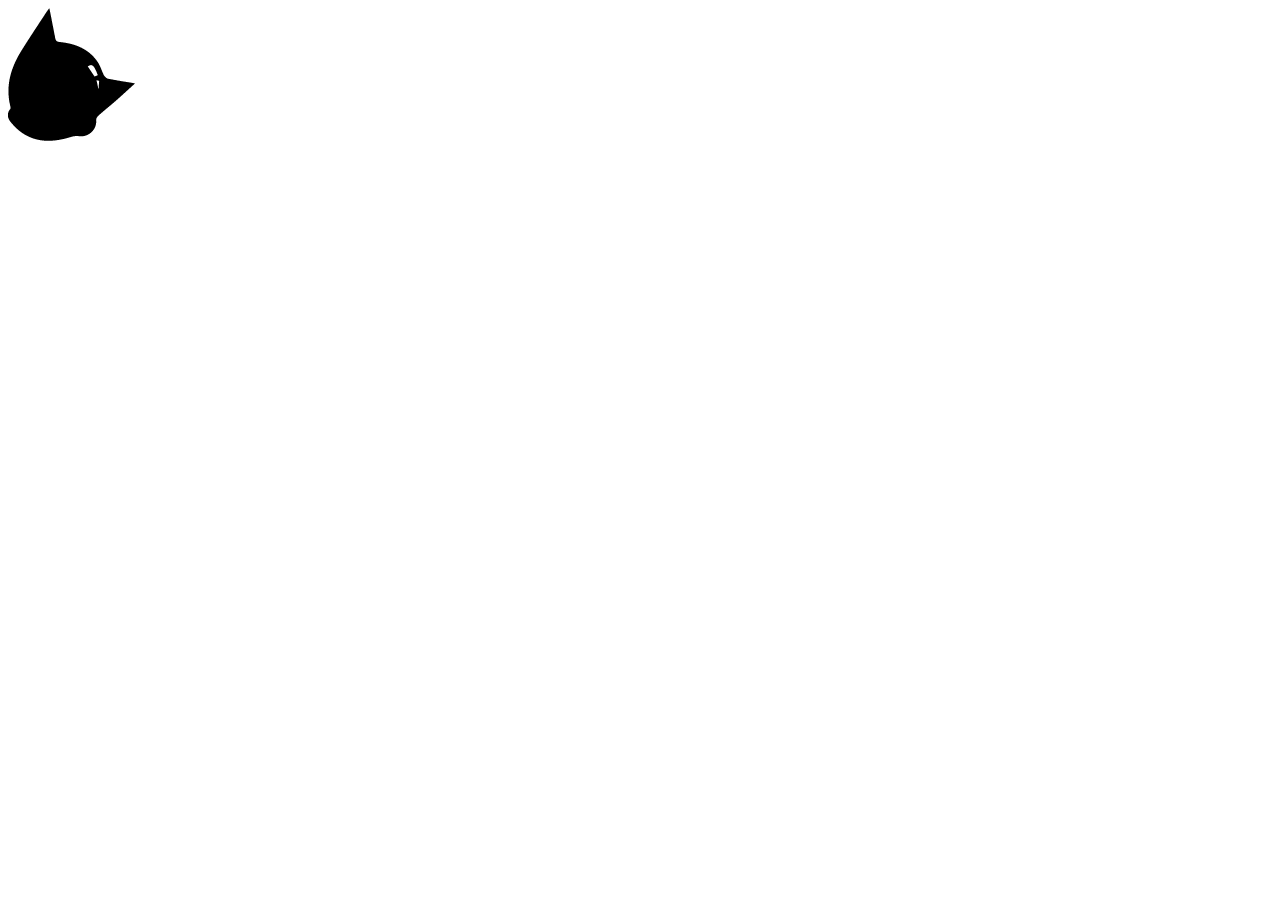
==== about /index.html @ bcc640dc "added variables" ====
<!doctype html>
<html lang="en">
    <head>
        <meta charset="utf-8"/>
        <title>Osamu Tezuka About</title>

        <!--View Port-->
        <meta name="viewport" content="width=device-width, initial-scalle=1" />
        
        <!--Google Fonts-->
        <link href="https://fonts.googleapis.com/css?family=Bangers|Coiny" rel="stylesheet">

        <!--Main CSS-->
        <link href="css/style.css" rel="stylesheet" type="text/css" />        
    </head>

    <body>
        <header class="site-header">
            <div class="site-identity">
             <a href="#"><img src="img/logo.png" alt="logo" /></a>   
            
            </div>
        </header>
    </body>
</html>
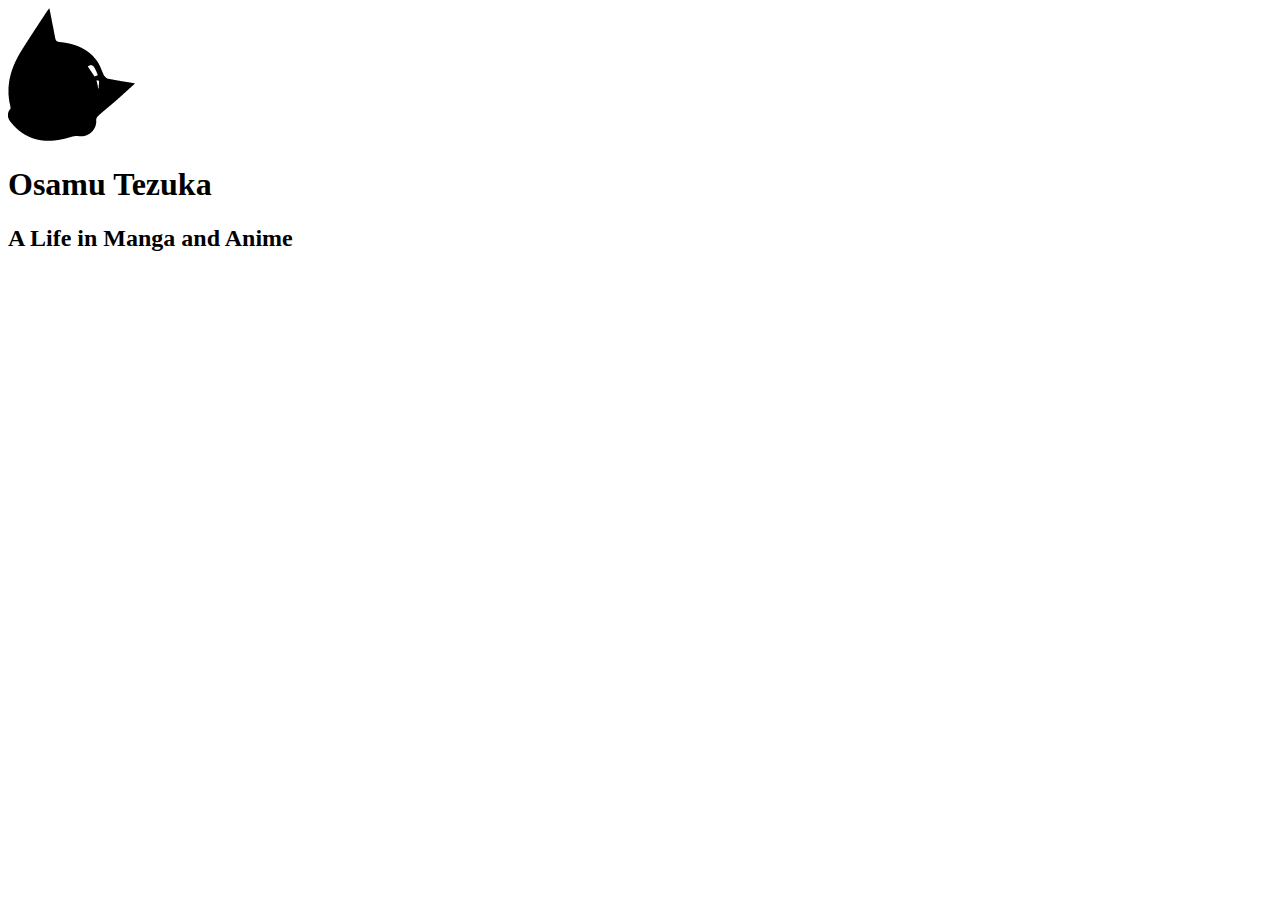
==== commit 8d3560cf: "added variable" ====
--- a/about /index.html
+++ b/about /index.html
@@ -17,9 +17,13 @@
     <body>
         <header class="site-header">
             <div class="site-identity">
-             <a href="#"><img src="img/logo.png" alt="logo" /></a>   
-            
+             <a href="#"><img src="img/logo.png" alt="logo" /></a> 
+             <h1>Osamu Tezuka</h1>
+             <h2>A Life in Manga and Anime</h2>  
             </div>
+            <div> </div>
+        
+
         </header>
     </body>
 </html>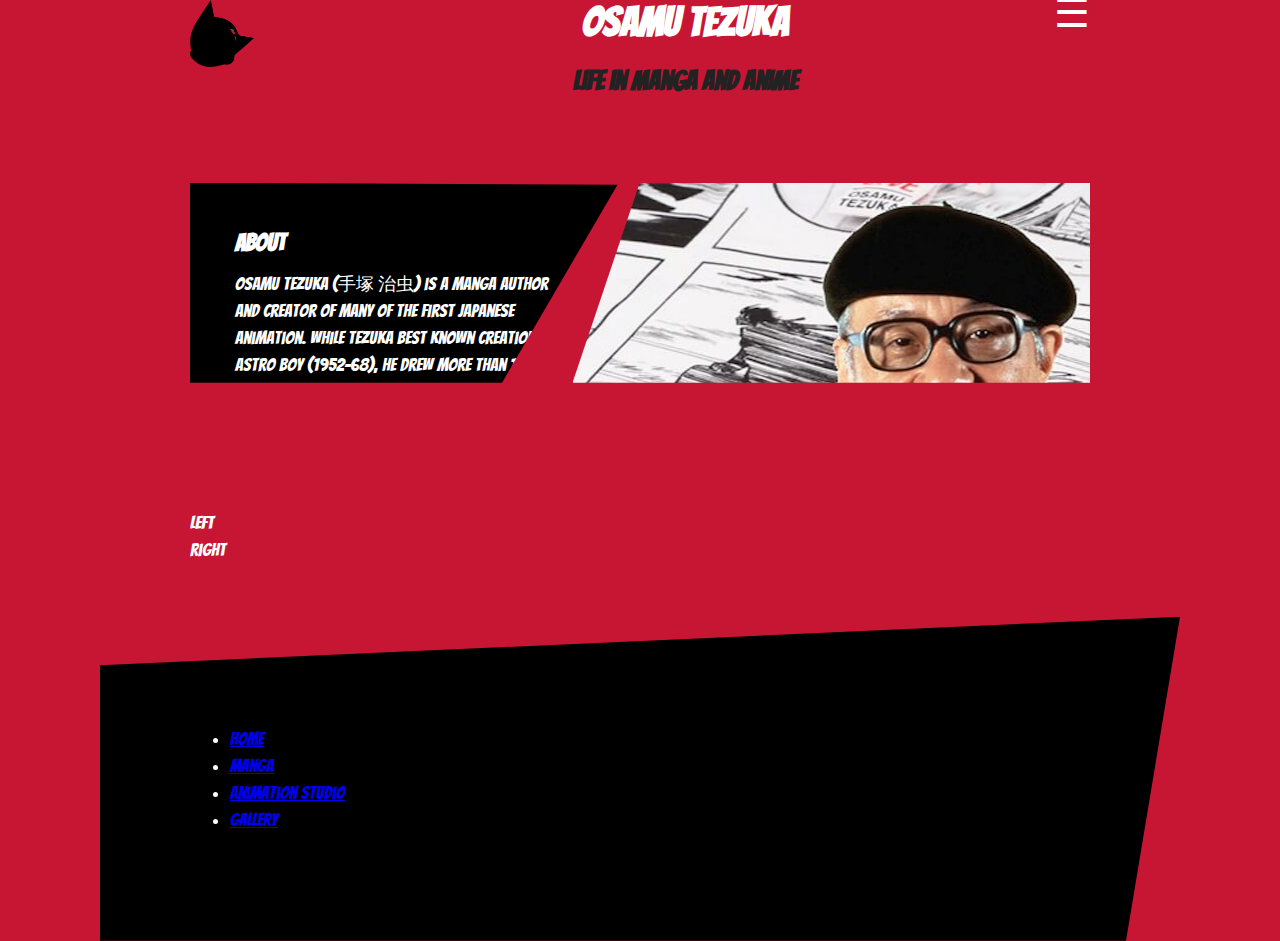
==== commit 1a30cb67: "added variable" ====
--- a/about /index.html
+++ b/about /index.html
@@ -1,29 +1,81 @@
-<!doctype html>
+<! doctype html>
 <html lang="en">
-    <head>
-        <meta charset="utf-8"/>
-        <title>Osamu Tezuka About</title>
 
-        <!--View Port-->
-        <meta name="viewport" content="width=device-width, initial-scalle=1" />
+<head>
+    <meta charset="utf-8"/>
+    <title>About</title>
+   
+    <!--VIEW PORT-->
+    <meta name="viewport" content="width=device-width, initial-scalle=1" />
+
+    <!--GOOGLE FONTS-->
+    <link href="https://fonts.googleapis.com/css?family=Bangers|Coiny" rel="stylesheet">
+
+    <!--MAIN CSS-->
+    <link href="css/style.css" rel="stylesheet" type="text/css" />
+</head>
+
+<body>
+        <header class="site-header">
+                <div class="site-identity">
+                    <a href="index.html"><img src="img/logo.png" alt="tezuka/index.html" class="headerlogo" />
+                    </div>
+                <div class="text-centered">
+                    <h2>Osamu Tezuka</h2>
+                </div>
+                    <h3>Life in Manga and Anime</h3>
+     <div id="mySidenav" class="sidenav">
+                <a href="javascript:void(0)" class="closebtn" onclick="closeNav()">×</a>
+                <a href="#">Home</a>
+                <a href="#">Manga</a>
+                <a href="#">Animation Studio</a>
+                <a href="#">Gallery</a>
+            </div>
+            <span style="font-size:40px;cursor:pointer" onclick="openNav()">☰</span>
+            </header>
+<main>
+    <section class="hero">
+        <div class="left">
+            <h4>About</h4>
+            <p>Osamu Tezuka (手塚 治虫) is a manga author 
+                    and creator of many of the first Japanese 
+                    animation. While Tezuka  best known 
+                    creation is Astro Boy (1952-68), he drew 
+                    more than 150,000 pages of manga in his 
+                    lifetime – touching on every style and 
+                    genre. </p>
+                </div>
+        <div class="right"></div>
+  </section>
+           
+  <section class="home-section1">
+        <div class="left">Left</div>
+        <div class="right">Right</div>
+      </section>
         
-        <!--Google Fonts-->
-        <link href="https://fonts.googleapis.com/css?family=Bangers|Coiny" rel="stylesheet">
+    
+  
 
-        <!--Main CSS-->
-        <link href="css/style.css" rel="stylesheet" type="text/css" />        
-    </head>
+</main>
 
-    <body>
-        <header class="site-header">
-            <div class="site-identity">
-             <a href="#"><img src="img/logo.png" alt="logo" /></a> 
-             <h1>Osamu Tezuka</h1>
-             <h2>A Life in Manga and Anime</h2>  
-            </div>
-            <div> </div>
-        
+<header class="site-footer">
+    <nav class="site-navigation">
+        <ul>
+            <li><a href="#">Home</a></li>
+            <li><a href="#">Manga</a></li>
+            <li><a href="#">Animation Studio</a></li>
+            <li><a href="#">Gallery</a></li>
+        </ul>
+    </nav>
+</header>
 
-        </header>
-    </body>
+
+
+
+
+
+    
+    <script src="js/script.js"></script>
+
+</body>
 </html>--- a/about /css/style.css
+++ b/about /css/style.css
@@ -0,0 +1,408 @@
+/* VARIABLES */
+body {
+    background: rgb(199, 22, 51);
+    margin: 0;
+    max-width: 900px;
+    margin: 0 auto;
+    overflow: hidden;
+   }
+  
+  /* VARIABLES */
+  body {
+    font-family: "Bangers","Coiny", cursive; }
+  
+  /* -------------------------------- 
+  CSS TABLE OF CONTENTS
+  #TYPOGRPAHY
+      #TYPOGRAPHIC SCALE
+      #TYPE SPECIMEN 
+  #COMPONENTS
+      #BUTTONS
+  #LAYOUT
+      #MEDIA QUERY
+      #CONTAINER
+      #RESPONSIVE TYPE
+      #GRID
+  ---------------------------------- */
+  h1, h2, h3, h4, h5, h6 {
+    font-family: "Bangers", cursive; }
+  
+  /* TYPOGRAPHY */
+  body {
+    font-size: 100%;
+    /* 16 px */
+    font-family:"Bangers","Coiny", cursive;;
+    line-height: 1.5em;
+    color: rgb(255,255,255); }
+  
+  h1, h2, h3, h4, h5, h6 {
+    font-family: "Bangers","Coiny", cursive;
+    margin: 0 0 .5em 0;
+    max-width: 38em; }
+  
+  /* #HEADINGS
+      Based on a Traditional Typographic Scale
+      48, 36, 24, 21, 18, 16
+  */
+  h1 {
+    font-size: 3em;
+    line-height: 1em; }
+  
+  /* 48px / 16px = 3em */
+  h2 {
+    font-size: 2.25em;
+    line-height: 1.1em; }
+  
+  /* 36px / 16px = 2.25em */
+  h3 {
+    font-size: 1.5em;
+    line-height: 1.2em; }
+  
+  /* 24px / 16px = 1.5em */
+  h4 {
+    font-size: 1.3125em;
+    line-height: 1.3em; }
+  
+  /* 21px / 16px = 1.3125em */
+  h5 {
+    font-size: 1.125em;
+    line-height: 1.4em; }
+  
+  /* 18px / 16px = 1.125em */
+  h6 {
+    font-size: 1em;
+    line-height: 1.5em; }
+  
+  /* 16px / 16px = 1em */
+  p {
+    margin: 0 0 .5em 0;
+    max-width: 38em; 
+    word-wrap: inherit}
+  
+  /*Horizantol Rule*/
+  hr {
+    border: 0;
+    height: 1px;
+    margin: 3em 0;
+    background: rgba(0, 0, 0, 0.5); }
+  
+  .headline {
+    font-size: 4em;
+    color: #b95292;
+    margin: 0; }
+  
+  .subheadline {
+    font-family:"Coiny", cursive;
+    font-size: 2em;
+    font-weight: normal;
+    color: rgba(0, 0, 0, 0.5);
+    margin: 0.25em 0 0.5em 0; }
+  
+  .meta {
+    font-size: .875em;
+    color: rgba(0, 0, 0, 0.5);
+    margin-bottom: 1.5em; }
+  
+  .text-centered {
+    text-align: center; }
+    .text-centered * {
+      margin-left: auto;
+      margin-right: auto; }
+  
+  .sectionhead {
+    font-family: "Coiny", cursive;
+    font-size: 1em;
+    font-weight: normal;
+    text-transform: uppercase;
+    letter-spacing: 0.2em;
+    text-align: center;
+    margin: 1em auto; }
+  
+  .sectionhead:after {
+    display: block;
+    content: "";
+    width: 50px;
+    border: 4px solid #b95292;
+    margin: 1em auto 6em auto; }
+  
+  /* COMPONENTS */
+  .button,
+  a.button {
+    font-size: .8em;
+    display: inline-block;
+    background-color: #8080ff;
+    border: 1px solid #280080;
+    color: #fff;
+    padding: 1.25em 2.5em;
+    border-radius: 3em;
+    margin-top: .5em;
+    margin-bottom: .5em;
+    border: 1px solid #8080ff;
+    cursor: pointer;
+    line-height: 1em;
+    text-transform: uppercase;
+    letter-spacing: .2em;
+    line-height: 1em; }
+  
+  button.alt,
+  a.button.alt {
+    background-color: rgba(255, 255, 255, 0);
+    border: 1px solid #39c;
+    color: #39c; }
+  
+  button :hover,
+  a.button:hover {
+    background-color: #280080;
+    color: #fff;
+    border-color: #280080;
+    text-decoration: none; }
+  
+  /* LAYOUT */
+  * {
+    -webkit-box-sizing: border-box;
+    box-sizing: border-box; }
+  
+  body {
+    font-size: 87.5%; /* 14 px */ 
+    }
+  
+  .container {
+    width: 100%;
+    margin: 0 auto;
+    padding: 0 4%; }
+  
+  @media (min-width: 768px) {
+    body {
+      font-size: 100%;
+      /* 16 px */ } }
+  
+  @media (min-width: 992px) {
+    .container {
+      max-width: 1200px;
+      padding: 0 50px; } }
+  
+  @media (min-width: 1250px) {
+    body {
+      font-size: 112.5%;
+      /* 18 px */ }
+    .container {
+      max-width: 1200px; } }
+  
+  /* Grid */
+  .row {
+    display: -webkit-box;
+    display: -ms-flexbox;
+    display: flex;
+    -ms-flex-wrap: wrap;
+    flex-wrap: wrap;
+    margin-left: 1%;
+    margin-right: 1%;
+    -webkit-box-pack: center;
+    -ms-flex-pack: center;
+    justify-content: center;
+    -webkit-box-align: center;
+    -ms-flex-align: center;
+    align-items: center; }
+    .row.swapped {
+      -webkit-box-orient: horizontal;
+      -webkit-box-direction: reverse;
+      -ms-flex-direction: row-reverse;
+      flex-direction: row-reverse; }
+  
+  .row > .column {
+    -webkit-box-flex: 1;
+    -ms-flex-positive: 1;
+    flex-grow: 1;
+    margin: 0 1% 2% 1%;
+    display: -webkit-box;
+    display: -ms-flexbox;
+    display: flex;
+    -webkit-box-orient: vertical;
+    -webkit-box-direction: normal;
+    -ms-flex-direction: column;
+    flex-direction: column;
+    -webkit-box-pack: center;
+    -ms-flex-pack: center;
+    justify-content: center; }
+    @media (max-width: 768px -1) {
+      .row > .column {
+        -ms-flex-preferred-size: 768px;
+        flex-basis: 768px;
+        -webkit-box-flex: 0;
+        -ms-flex-positive: 0;
+        flex-grow: 0; } }
+    .row > .column.one-half {
+      width: 48%; }
+    .row > .column.one-thrid {
+      width: 31.3333%; }
+    .row > .column.one-fourth {
+      width: 23%; }
+    @media (min-width: 768px) {
+      .row > .column.centered {
+        -webkit-box-flex: 0;
+        -ms-flex-positive: 0;
+        flex-grow: 0; }
+        .row > .column.centered.one-half, .row > .column.centered.one-third, .row > .column.centered.one-fourth {
+          margin-left: 4%;
+          margin-right: 4%; } }
+  
+  .demo .column {
+    padding: 1em;
+    background: #cccccc;
+    text-align: center; } 
+  
+  /* SITE STRUCTURE */
+  .site-header{
+    display: -webkit-box;
+    display: -ms-flexbox;
+    display: flex;
+    padding: 0;
+    -webkit-box-pack: justify;
+    -ms-flex-pack: justify;
+    justify-content: space-between; }
+    .site-header a{
+      color: #ffffff;
+      text-decoration: none; }
+    @media (max-width: 768px -1) {
+      .site-header{
+        display: block; } }
+  
+  .site-header {
+    display: -webkit-box;
+    display: -ms-flexbox;
+    display: flex;
+    -ms-flex-wrap: wrap;
+    flex-wrap: wrap;
+    -webkit-box-pack: justify;
+    -ms-flex-pack: justify;
+    justify-content: space-between; }
+    .site-header .site-identity h1 {
+      font-family: "Montserrat", Helvetica, Arial, san-serif;
+      font-size: 1.5em;
+      font-weight: normal;
+      line-height: 1;
+      margin: 0;
+      white-space: nowrap; }
+      .site-header .site-identity h1 a {
+        display: block;
+        padding: 0.55em; }
+  
+  .sidenav {
+    height: 100%;
+    width: 0;
+    position: fixed;
+    z-index: 1;
+    top: 0;
+    left: 0;
+    background-color: #222222;
+    overflow-x: hidden;
+    transition: 0.5s;
+    padding-top: 60px;
+    text-align:center;
+}
+
+  .sidenav a {
+  padding: 8px 8px 8px 32px;
+  text-decoration: none;
+  font-size: 25px;
+  color: #818181;
+  display: block;
+  transition: 0.3s;
+color: #fff;
+display: block;
+transition: 0.3s;
+padding: 30px;
+}
+
+.sidenav a:hover{
+  color: #858585;
+}
+
+.closebtn {
+  position: absolute;
+  top: 0;
+  right: 25px;
+  font-size: 36px !important;
+  margin-left: 50px;
+}
+
+@media screen and (max-height: 450px) {
+  .sidenav {padding-top: 15px;}
+  .sidenav a {font-size: 18px;}
+}
+
+
+  .site-footer{
+    background: black;
+    color: white;
+    padding: 10%;
+    margin-left: -10%;
+    margin-right: -10%;
+    clip-path: polygon(0 15%, 100% 0, 95% 100%, 0 100%);
+  }
+   
+  .site-footer ul {
+    -webkit-box-pack: center;
+    -ms-flex-pack: center;
+    justify-content: center; }
+  
+  /* Sections */
+  section {
+    padding: 3em 0; }
+  
+  /* HERO */
+  .hero {
+    display: flex;
+    margin: 2% 0;}
+  
+    .hero .left {
+      background: black;
+      width: 50%;
+      height:200px;
+      padding: 5%;
+        clip-path: polygon(0 0, 100% 1%, 73% 100%, 0 100%);
+       margin: 0;
+    }
+
+    .hero .right {
+      background:url(../img/osamu-tezuka-manga-artist.jpg) center top no-repeat;
+      width: 60%;
+      padding: 5% 10%;
+        clip-path: polygon(13% 0%, 100% 0%, 100% 100%, 0% 100%);
+       margin: 0 0 0 -5%;
+    }
+
+  
+  .sectionhead {
+    font-size: 1em;
+    font-weight: normal;
+    font-style: italic;
+    text-align: center;
+    margin: 2em auto 1em auto; }
+  
+  .sectionhead:after {
+    content: "";
+    display: block;
+    border-bottom: 1px solid #b95292;
+    width: 10%;
+    margin: 1em auto 4em auto; }
+
+
+  
+  /* MEDIA */
+  /* Responsive Images*/
+  img {
+    max-width: 100%;
+    height: auto; }
+
+  /* LOGO */
+  .headerlogo{
+    display: block;
+    width: 50%;
+    max-width: 250px;
+    height: auto;
+  }
+
+h3{
+  color: #222222;
+}
